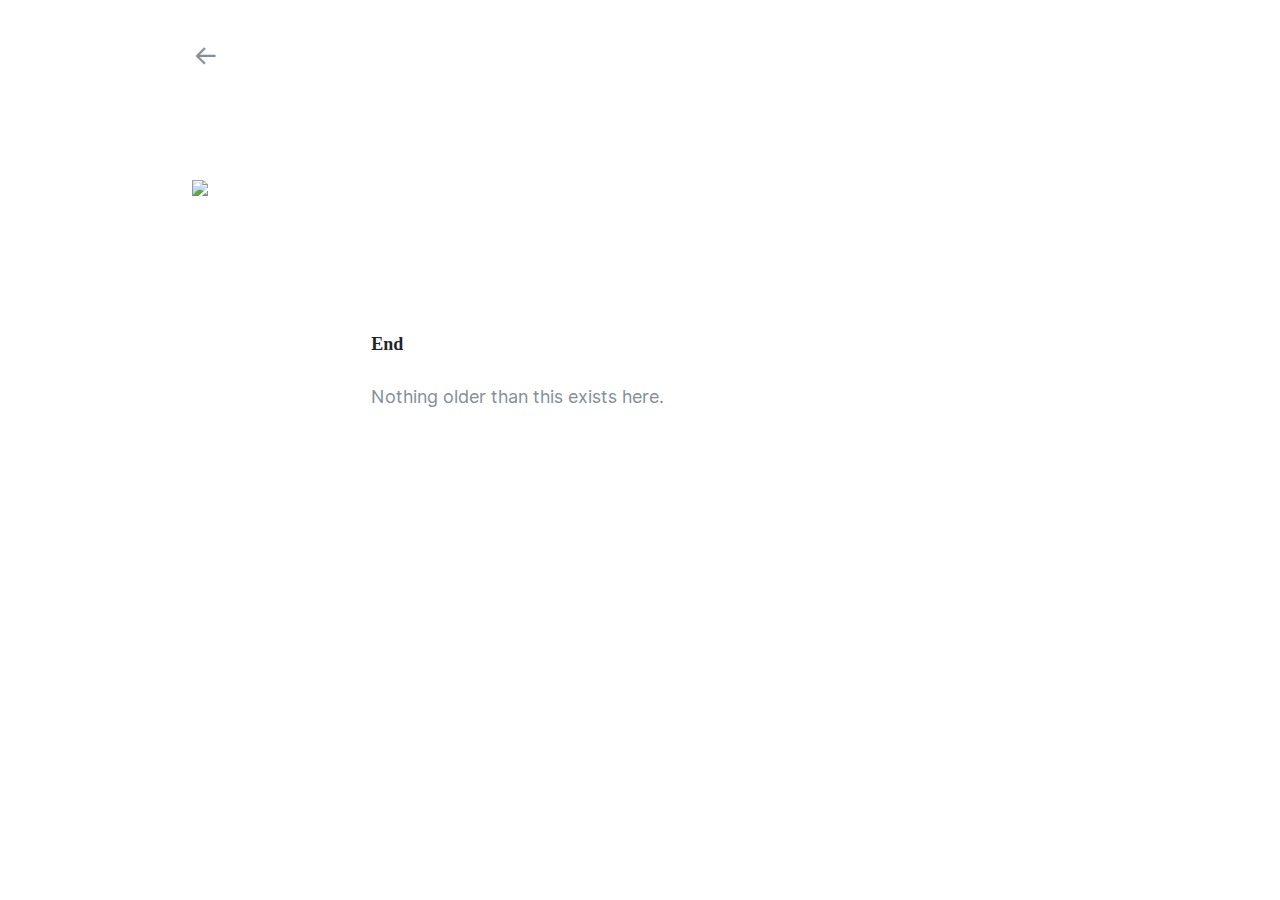
==== misc-work.html @ 6834376d "Added Misc Work Page" ====
<!DOCTYPE html>
<head>
        <link rel="stylesheet" href="/CSS/Main.css">
        <title>Andrew Pons - Orlando Designer - Work</title>
        <meta name="viewport" content="width=device-width, initial-scale=1">
</head>
<html>


<body>

    <div class="nav-row">
        <div class="nav-container">
                <a class="navLink" id="index" href="index.html"><-</a>
        </div>                     
    </div>
        
        
    </div>


    <div class="work-container">
            
      
       <img class="work-image" src="https://res.cloudinary.com/andrew-pons/image/upload/v1534617236/TopHog-Logo.png">
    

        
        <div class="work-text">
                <h4>
                    End
                </h4>
                <p>
                     Nothing older than this exists here.
                </p>
        </div>
        
    

        
         
    </div>
       



 </body>


</html>
---- CSS/Main.css ----
/*My Variables*/
:root{
    --black: #212529;
    --gray: #868E96;
}

*{
    margin: 0;
    padding: 0;
}


@font-face {
    font-family: 'Inter UI';
    font-style:  normal;
    font-weight: 400;
    src: url("/Assets/Fonts/Inter-UI-Regular.woff2") format("woff2"),
         url("/Assets/Fonts/Inter-UI-Regular.woff") format("woff");
  }
  @font-face {
    font-family: 'Inter UI';
    font-style:  italic;
    font-weight: 400;
    src: url("/Assets/Fonts/Inter-UI-Italic.woff2") format("woff2"),
         url("/Assets/Fonts/Inter-UI-Italic.woff") format("woff");
  }
  
  @font-face {
    font-family: 'Inter UI';
    font-style:  normal;
    font-weight: 500;
    src: url("/Assets/Fonts/Inter-UI-Medium.woff2") format("woff2"),
         url("/Assets/Fonts/Inter-UI-Medium.woff") format("woff");
  }
  @font-face {
    font-family: 'Inter UI';
    font-style:  italic;
    font-weight: 500;
    src: url("/Assets/Fonts/Inter-UI-MediumItalic.woff2") format("woff2"),
         url("/Assets/Fonts/Inter-UI-MediumItalic.woff") format("woff");
  }
  
  @font-face {
    font-family: 'Inter UI';
    font-style:  normal;
    font-weight: 700;
    src: url("/assets/fonts/Inter-UI-Bold.woff2") format("woff2"),
         url("/assets/fonts/Inter-UI-Bold.woff") format("woff");
  }
  @font-face {
    font-family: 'Inter UI';
    font-style:  italic;
    font-weight: 700;
    src: url("/assets/fonts/Inter-UI-BoldItalic.woff2") format("woff2"),
         url("/assets/fonts/Inter-UI-BoldItalic.woff") format("woff");
  }
  
  @font-face {
    font-family: 'Inter UI';
    font-style:  normal;
    font-weight: 900;
    src: url("/assets/fonts/Inter-UI-Black.woff2") format("woff2"),
         url("/assets/fonts/Inter-UI-Black.woff") format("woff");
  }
  @font-face {
    font-family: 'Inter UI';
    font-style:  italic;
    font-weight: 900;
    src: url("/assets/fonts/Inter-UI-BlackItalic.woff2") format("woff2"),
         url("/assets/fonts/Inter-UI-BlackItalic.woff") format("woff");
  }
  














.projectLink{
    color: var(--black);
    transition: all 0.1s;
}

.projectLink:hover{
    color: var(--gray);
    transition: all 0.1s;
}


.homeLink{
    color: var(--black);
    transition: all 0.1s;
    text-decoration: none;
    font-family: 'Inter UI';
    font-weight: 300;
    font-size: 2vh;
    margin: 0;
    padding: 0;
    grid-row: 1;
    grid-column: 1 / 2;
}

.homeLink:hover{
    color: var(--gray);
    transition: all 0.1s;
    text-decoration: none;
}









#drib{
color: var(--gray);
transition: all 0.1s;
}

    #drib:hover{
        color: #ea4c89;
    transition: all 0.1s;
    }

#insta{
    color: var(--gray);
    transition: all 0.1s;
    }
    
    #insta:hover{
        color: #e4405f;
    transition: all 0.1s;
    }


 #be{
    color: var(--gray);
    transition: all 0.1s;
    }
    
    #be:hover{
        color: #1769ff;
    transition: all 0.1s;
    }

#un{
    color: var(--gray);
    transition: all 0.1s;
    }
    
    #un:hover{
        color: black;
    transition: all 0.1s;
    }


#e{
    color: var(--gray);
    transition: all 0.1s;
    }
    
    #e:hover{
        color: black;
    transition: all 0.1s;
    }





    /* Extra small devices (phones, 600px and down) */
@media only screen and (max-width: 600px) {
    .masterGrid{
        display: grid;
        grid-template-rows: 4;
        grid-template-columns: 6;
        margin: 0 auto;
        width: 80%;
    }

    .nav-row{
        position: fixed; /* Set the navbar to fixed position */
        top: 0; /* Position the navbar at the top of the page */
        width: 100%; /* Full width */
        background-color: none;
    }

   .nav-container{
       width: 80%;
       margin: 0 auto;
       
   }


    .navLink{
        font-family: 'Inter UI';
        font-size: 3vh; 
        line-height: 100%;
        font-style:  normal;
        font-weight: 300;
        text-decoration: none;
        color: var(--gray);
        background-color: white;
        padding: 3vh 3vh 3vh 0;
        text-align: left;
        display: inline-block;
    }

    .navLink:hover{
        color: var(--black);
        
    }

    h2{
        font-family: 'Inter UI';
        font-size: 2.75vh;
        line-height: 135%;
        font-style:  normal;
        font-weight: 700;
        color: var(--black);
        margin: 10vh 0;
        grid-row: 2;
        grid-column: 1 / 7;
    }

    h3{
        font-family: 'Inter UI';
        font-size: 2vh;
        line-height: 145%;
        font-style:  normal;
        font-weight: 300;
        color: var(--gray);
        grid-row: 3;
        grid-column: 1 / 7;
        margin: 0 0 6vh 0;
    }




    .socialContainer{
        grid-row: 4;
        grid-column: 1 / 7; 
        justify-items: left;
    
    }
    
    .socialLink{
        font-family: 'Inter UI';
        font-size: 1.5vh; 
        line-height: 145%;
        font-style:  normal;
        font-weight: 300;
        margin-right:15px;
    }


    .work-container{
        width:80%;
        margin: 25vh auto;
        
        
    }

        
    .work-image{
       
       display: block;
       margin: 15vh auto;
       max-width: 100%;
    }

    .work-text{
       
        margin: 15vh auto;
        max-width: 100%;
        text-align: left;
        font-family: 'Inter UI';
        font-size: 2vh;
        line-height: 145%;
        font-style:  normal;
        font-weight: 300;
        color: var(--gray);
     }

     .work-text h4 {
         color: var(--black);
         margin-bottom: 3vh;
     }
} 





/* Small devices (portrait tablets and large phones, 600px and up) */
@media only screen and (min-width: 600px) {

    .masterGrid{
        display: grid;
        grid-template-rows: 4;
        grid-template-columns: 6;
        margin: 0 auto;
        width: 80%;
    }

    .nav-row{
        position: fixed; /* Set the navbar to fixed position */
        top: 0; /* Position the navbar at the top of the page */
        width: 100%; /* Full width */

    }

   .nav-container{
       width: 80%;
       margin: 0 auto;
   }


   .navLink{
    font-family: 'Inter UI';
    font-size: 3vh; 
    line-height: 145%;
    font-style:  normal;
    font-weight: 300;
    text-decoration: none;
    color: var(--gray);
    background-color: white;
    border: none;
    padding: 4vh 4vh 4vh 0;
    text-align: left;
    display: inline-block;
}

    .navLink:hover{
        color: var(--black);
    }

    h2{
        font-family: 'Inter UI';
        font-size: 3vh;
        line-height: 135%;
        font-style:  normal;
        font-weight: 700;
        color: var(--black);
        margin: 12vh 0;
        grid-row: 2;
        grid-column: 1 / 7;
    }

    h3{
        font-family: 'Inter UI';
        font-size: 2vh;
        line-height: 145%;
        font-style:  normal;
        font-weight: 300;
        color: var(--gray);
        grid-row: 3;
        grid-column: 1 / 7;
        margin: 0 0 6vh 0;
    }



    .socialContainer{
        grid-row: 4;
        grid-column: 1 / 7; 
        justify-items: left;
    
    }
    
    .socialLink{
        font-family: 'Inter UI';
        font-size: 1.5vh; 
        line-height: 145%;
        font-style:  normal;
        font-weight: 300;
        margin-right:15px;
    }

    .work-container{
        width:80%;
        margin: 25vh auto;
        
        
    }

        
    .work-image{
       
       display: block;
       margin: 15vh auto;
       max-width: 100%;
    }

    .work-text{
       
        margin: 15vh auto;
        max-width: 100%;
        text-align: left;
        font-family: 'Inter UI';
        font-size: 2vh;
        line-height: 145%;
        font-style:  normal;
        font-weight: 300;
        color: var(--gray);
     }

     .work-text h4 {
         color: var(--black);
         margin-bottom: 3vh;
     }

} 

/* Medium devices (landscape tablets, 768px and up) */
@media only screen and (min-width: 768px) {

    .masterGrid{
        display: grid;
        grid-template-rows: 4;
        grid-template-columns: 6;
        margin: 0 auto;
        width: 80%;
    }

    .nav-row{
        position: fixed; /* Set the navbar to fixed position */
        top: 0; /* Position the navbar at the top of the page */
        width: 100%; /* Full width */
      
    }

   .nav-container{
       width: 80%;
       margin: 0 auto;
   }


   .navLink{
    font-family: 'Inter UI';
    font-size: 3vh; 
    line-height: 145%;
    font-style:  normal;
    font-weight: 300;
    text-decoration: none;
    color: var(--gray);
    background-color: white;
    border: none;
    padding: 4vh 4vh 4vh 0;
    text-align: left;
    display: inline-block;
}

    .navLink:hover{
        color: var(--black);
    }

    h2{
        font-family: 'Inter UI';
        font-size: 3.5vh;
        line-height: 135%;
        font-style:  normal;
        font-weight: 700;
        color: var(--black);
        margin: 12vh 0;
        grid-row: 2;
        grid-column: 1 / 7;
    }

    h3{
        font-family: 'Inter UI';
        font-size: 2vh;
        line-height: 145%;
        font-style:  normal;
        font-weight: 300;
        color: var(--gray);
        grid-row: 3;
        grid-column: 1 / 5;
        margin: 0 0 6vh 0;
    }




    .socialContainer{
        grid-row: 4;
        grid-column: 1 / 7; 
        justify-items: left;
    
    }
    
    .socialLink{
        font-family: 'Inter UI';
        font-size: 1.5vh; 
        line-height: 145%;
        font-style:  normal;
        font-weight: 300;
        margin-right:15px;
    }

    .work-container{
        width:80%;
        margin: 25vh auto;
        
        
    }

        
    .work-image{
       
       display: block;
       margin: 15vh auto;
       max-width: 100%;
    }

    .work-text{
       
        margin: 15vh auto;
        max-width: 80%;
        text-align: left;
        font-family: 'Inter UI';
        font-size: 2vh;
        line-height: 145%;
        font-style:  normal;
        font-weight: 300;
        color: var(--gray);
     }

     .work-text h4 {
         color: var(--black);
         margin-bottom: 3vh;
     }

} 

/* Large devices (laptops/desktops, 992px and up) */
@media only screen and (min-width: 992px) {

    .masterGrid{
        display: grid;
        grid-template-rows: 4;
        grid-template-columns: 6;
        margin: 0 auto;
        width: 75%;
    }

    .nav-row{
        position: fixed; /* Set the navbar to fixed position */
        top: 0; /* Position the navbar at the top of the page */
        width: 100%; /* Full width */
    }

   .nav-container{
       width: 75%;
       margin: 0 auto;
   }


   .navLink{
    font-family: 'Inter UI';
    font-size: 3vh; 
    line-height: 145%;
    font-style:  normal;
    font-weight: 300;
    text-decoration: none;
    color: var(--gray);
    background-color: white;
    border: none;
    padding: 4vh 4vh 4vh 0;
    text-align: left;
    display: inline-block;
}

    .navLink:hover{
        color: var(--black);
    }

    h2{
        font-family: 'Inter UI';
        font-size: 4vh;
        line-height: 135%;
        font-style:  normal;
        font-weight: 700;
        color: var(--black);
        margin: 14vh 0;
        grid-row: 2;
        grid-column: 1 / 7;
    }

    h3{
        font-family: 'Inter UI';
        font-size: 2vh;
        line-height: 145%;
        font-style:  normal;
        font-weight: 300;
        color: var(--gray);
        grid-row: 3;
        grid-column: 1 / 5;
        margin: 0 0 6vh 0;
    }



    .socialContainer{
        grid-row: 4;
        grid-column: 1 / 7; 
        justify-items: left;
    
    }
    
    .socialLink{
        font-family: 'Inter UI';
        font-size: 1.5vh; 
        line-height: 145%;
        font-style:  normal;
        font-weight: 300;
        margin-right:15px;
    }

    .work-container{
        width:75%;
        margin: 25vh auto;
        
        
    }

        
    .work-image{
       
       display: block;
       margin: 15vh auto;
       max-width: 100%;
    }

    .work-text{
       
        margin: 15vh auto;
        max-width: 70%;
        text-align: left;
        font-family: 'Inter UI';
        font-size: 2vh;
        line-height: 145%;
        font-style:  normal;
        font-weight: 300;
        color: var(--gray);
     }

     .work-text h4 {
         color: var(--black);
         margin-bottom: 3vh;
     }

} 

/* Extra large devices (large laptops and desktops, 1200px and up) */
@media only screen and (min-width: 1200px) {

    .masterGrid{
        display: grid;
        grid-template-rows: 4;
        grid-template-columns: 6;
        margin: 0 auto;
        width: 70%;
    }


    .nav-row{
        position: fixed; /* Set the navbar to fixed position */
        top: 0; /* Position the navbar at the top of the page */
        width: 100%; /* Full width */
       
    }

   .nav-container{
       width: 70%;
       margin: 0 auto;
   }


   .navLink{
    font-family: 'Inter UI';
    font-size: 3vh; 
    line-height: 145%;
    font-style:  normal;
    font-weight: 300;
    text-decoration: none;
    color: var(--gray);
    background-color: white;
    border: none;
    padding: 4vh 4vh 4vh 0;
    text-align: left;
    display: inline-block;
}

    .navLink:hover{
        color: var(--black);
    }



    h2{
        font-family: 'Inter UI';
        font-size: 4.5vh;
        line-height: 135%;
        font-style:  normal;
        font-weight: 700;
        color: var(--black);
        margin: 14vh 0;
        grid-row: 2;
        grid-column: 1 / 7;
    }

    h3{
        font-family: 'Inter UI';
        font-size: 2.5vh;
        line-height: 145%;
        font-style:  normal;
        font-weight: 300;
        color: var(--gray);
        grid-row: 3;
        grid-column: 1 / 4;
        margin: 0 0 6vh 0;
    }




    .socialContainer{
        grid-row: 4;
        grid-column: 1 / 7; 
        justify-items: left;
    
    }
    
    .socialLink{
        font-family: 'Inter UI';
        font-size: 1.75vh; 
        line-height: 145%;
        font-style:  normal;
        font-weight: 300;
        margin-right:15px;
    }

    .work-container{
        width:70%;
        margin: 20vh auto;
        
        
    }

        
    .work-image{
       
       display: block;
       margin: 15vh auto;
       max-width: 100%;
    }

    .work-text{
       
        margin: 15vh auto;
        max-width: 60%;
        text-align: left;
        font-family: 'Inter UI';
        font-size: 2vh;
        line-height: 145%;
        font-style:  normal;
        font-weight: 300;
        color: var(--gray);
     }

     .work-text h4 {
         color: var(--black);
         margin-bottom: 3vh;
     }

}





/* Extra large devices (large laptops and desktops, 1921px and up) */
@media only screen and (min-width: 1921px) {

    .masterGrid{
        display: grid;
        grid-template-rows: 4;
        grid-template-columns: 6;
        margin: 0 auto;
        width: 70%;
    }

    .nav-row{
        position: fixed; /* Set the navbar to fixed position */
        top: 0; /* Position the navbar at the top of the page */
        width: 100%; /* Full width */
       
    }

   .nav-container{
       width: 70%;
       margin: 0 auto;
   }


   .navLink{
    font-family: 'Inter UI';
    font-size: 3vh; 
    line-height: 145%;
    font-style:  normal;
    font-weight: 300;
    text-decoration: none;
    color: var(--gray);
    background-color: white;
    border: none;
    padding: 4vh 4vh 4vh 0;
    text-align: left;
    display: inline-block;
}

    .navLink:hover{
        color: var(--black);
    }

    h2{
        font-family: 'Inter UI';
        font-size: 5vh;
        line-height: 135%;
        font-style:  normal;
        font-weight: 700;
        color: var(--black);
        margin: 14vh 0;
        grid-row: 2;
        grid-column: 1 / 6;
    }

    h3{
        font-family: 'Inter UI';
        font-size: 2.5vh;
        line-height: 145%;
        font-style:  normal;
        font-weight: 300;
        color: var(--gray);
        grid-row: 3;
        grid-column: 1 / 4;
        margin: 0 0 6vh 0;
    }


 

    .socialContainer{
        grid-row: 4;
        grid-column: 1 / 7; 
        justify-items: left;
    
    }
    
    .socialLink{
        font-family: 'Inter UI';
        font-size: 1.75vh; 
        line-height: 145%;
        font-style:  normal;
        font-weight: 300;
        margin-right:15px;
    }

    .work-container{
        width:70%;
        margin: 20vh auto;
        
        
    }

        
    .work-image{
       
       display: block;
       margin: 15vh auto;
       max-width: 100%;
    }

    .work-text{
       
        margin: 15vh auto;
        max-width: 50%;
        text-align: left;
        font-family: 'Inter UI';
        font-size: 2vh;
        line-height: 145%;
        font-style:  normal;
        font-weight: 300;
        color: var(--gray);
     }

     .work-text h4 {
         color: var(--black);
         margin-bottom: 3vh;
     }

}
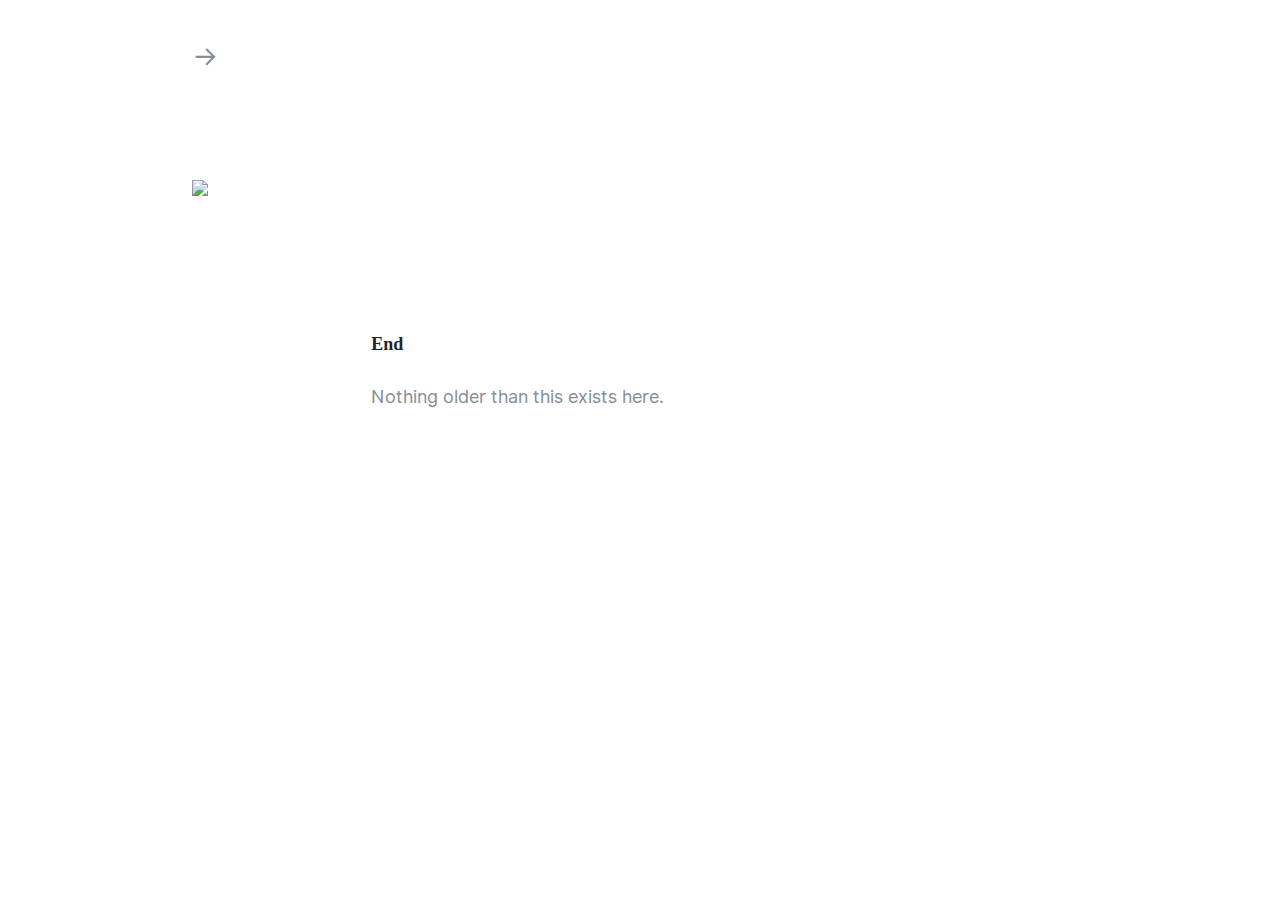
==== commit 1ff1e22b: "fixed arrow" ====
--- a/misc-work.html
+++ b/misc-work.html
@@ -11,7 +11,7 @@
 
     <div class="nav-row">
         <div class="nav-container">
-                <a class="navLink" id="index" href="index.html"><-</a>
+                <a class="navLink" id="index" href="index.html">&rarr;</a>
         </div>                     
     </div>
         
--- a/CSS/Main.css
+++ b/CSS/Main.css
@@ -729,7 +729,7 @@
         font-weight: 300;
         color: var(--gray);
         grid-row: 3;
-        grid-column: 1 / 4;
+        grid-column: 1 / 5;
         margin: 0 0 6vh 0;
     }
 
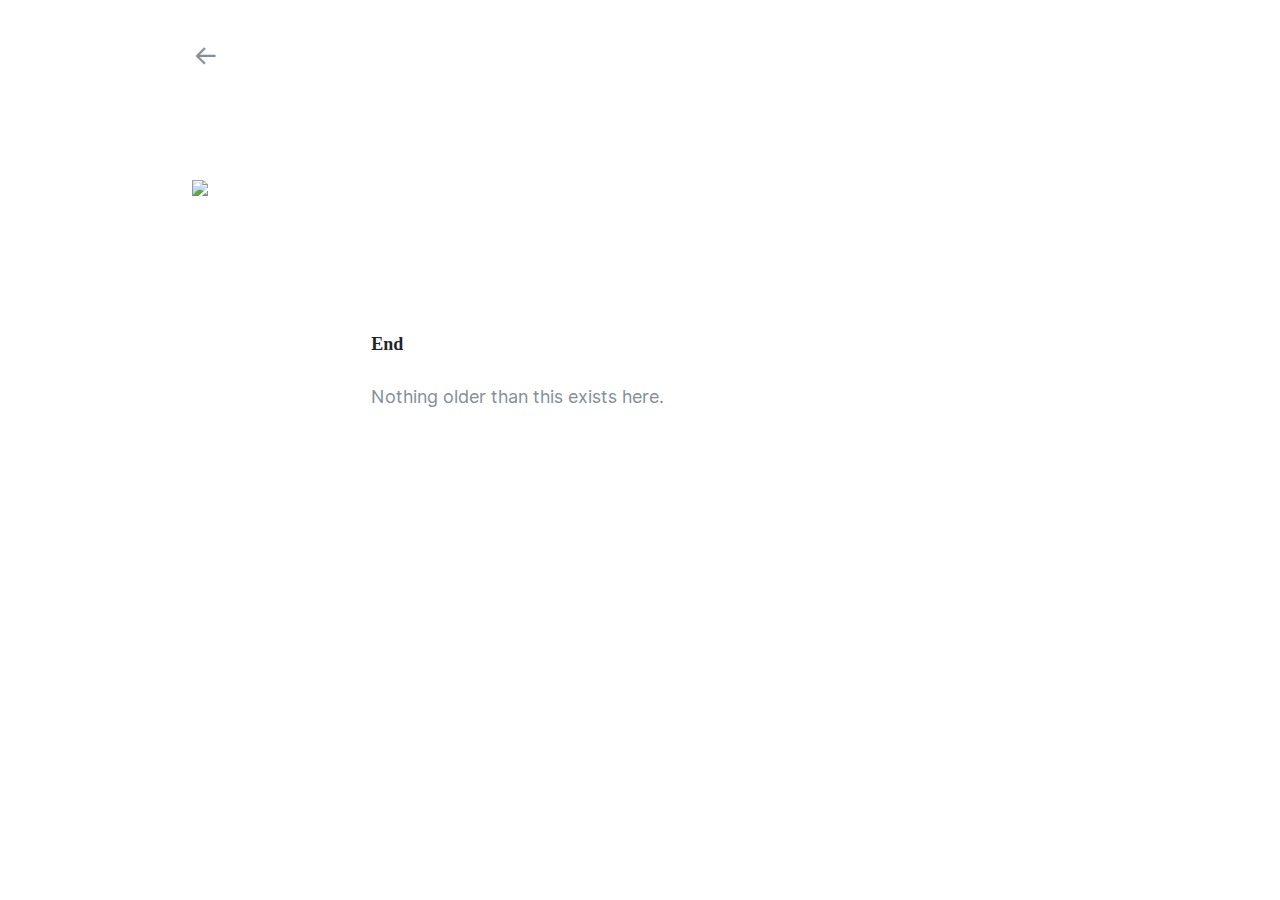
==== commit e3284fcf: "fixes" ====
--- a/misc-work.html
+++ b/misc-work.html
@@ -11,12 +11,11 @@
 
     <div class="nav-row">
         <div class="nav-container">
-                <a class="navLink" id="index" href="index.html">&rarr;</a>
+                <a class="navLink" id="index" href="index.html">&larr;</a>
         </div>                     
     </div>
         
-        
-    </div>
+
 
 
     <div class="work-container">
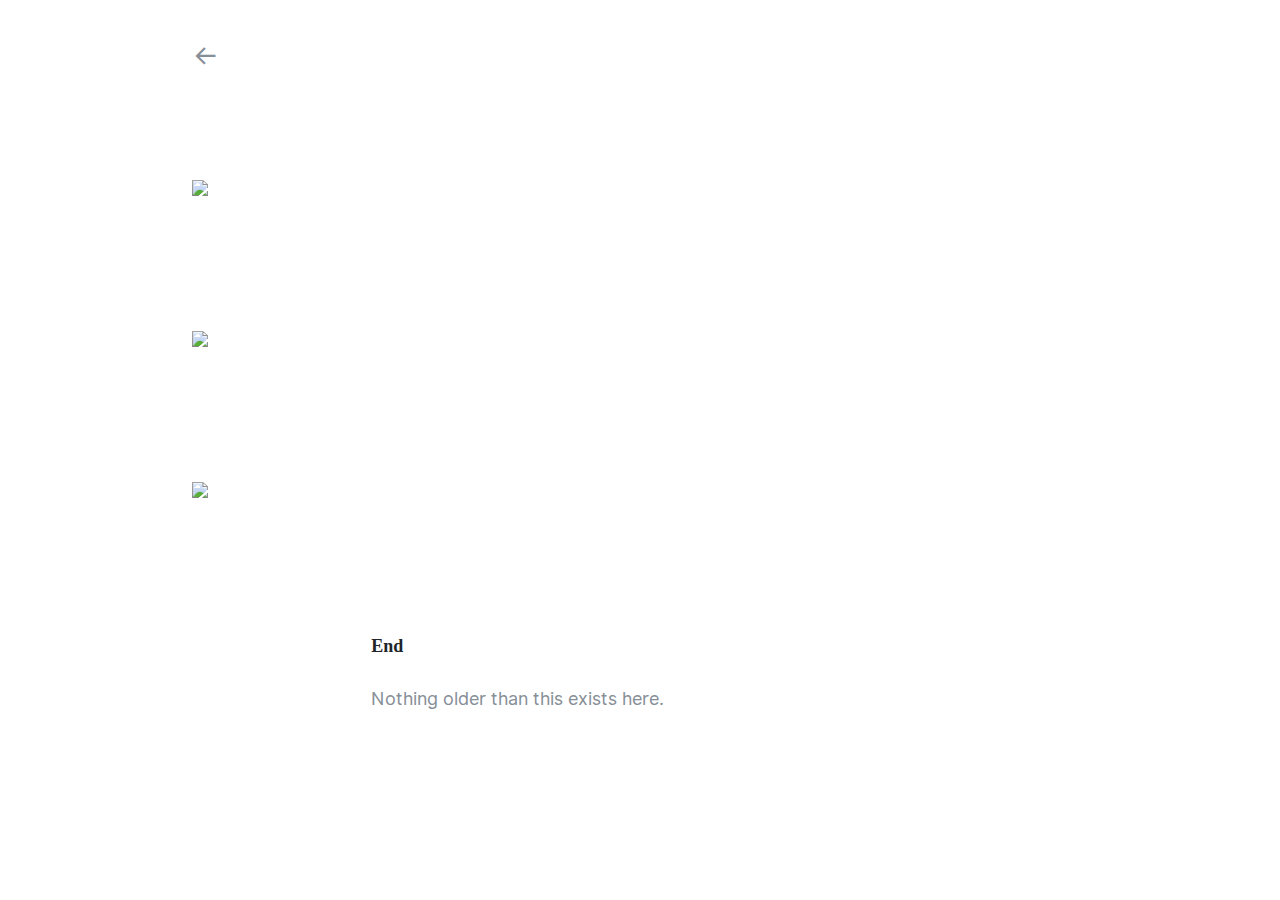
==== commit d23a107a: "Added some work" ====
--- a/misc-work.html
+++ b/misc-work.html
@@ -11,7 +11,7 @@
 
     <div class="nav-row">
         <div class="nav-container">
-                <a class="navLink" id="index" href="index.html">&larr;</a>
+                <a class="navLink" id="index" href="index.html">&#8592;</a>
         </div>                     
     </div>
         
@@ -20,8 +20,9 @@
 
     <div class="work-container">
             
-      
-       <img class="work-image" src="https://res.cloudinary.com/andrew-pons/image/upload/v1534617236/TopHog-Logo.png">
+        <img class="work-image" src="https://res.cloudinary.com/andrew-pons/image/upload/v1534619159/GB-Logo.png">
+        <img class="work-image" src="https://res.cloudinary.com/andrew-pons/image/upload/v1534619595/App-Concept.jpg">
+        <img class="work-image" src="https://res.cloudinary.com/andrew-pons/image/upload/v1534617236/TopHog-Logo.png">
     
 
         
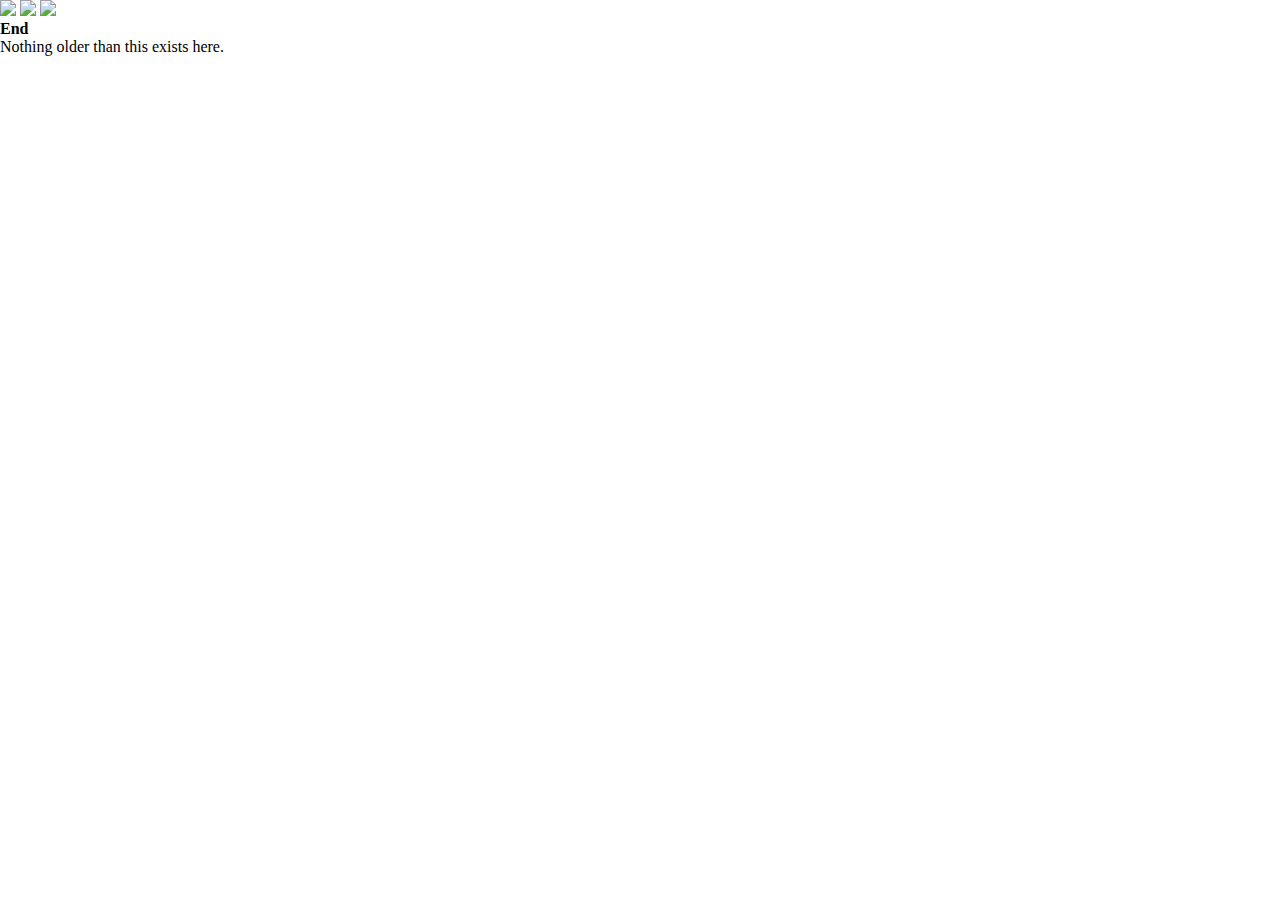
==== commit 8a810007: "fixed a bunch of stuff" ====
--- a/misc-work.html
+++ b/misc-work.html
@@ -8,12 +8,14 @@
 
 
 <body>
+    <div class="wrapper">
+        <div class="nav">
+                          
+        </div>
 
-    <div class="nav-row">
-        <div class="nav-container">
-                <a class="navLink" id="index" href="index.html">&#8592;</a>
-        </div>                     
+
     </div>
+    
         
 
 
--- a/CSS/Main.css
+++ b/CSS/Main.css
@@ -9,7 +9,6 @@
     padding: 0;
 }
 
-
 @font-face {
     font-family: 'Inter UI';
     font-style:  normal;
@@ -69,110 +68,77 @@
     src: url("/assets/fonts/Inter-UI-BlackItalic.woff2") format("woff2"),
          url("/assets/fonts/Inter-UI-BlackItalic.woff") format("woff");
   }
-  
-
-
-
-
-
-
-
-
-
-
-
-
-
+
+
+
+/* overall text styles */
+
+  .heroText{
+    font-family: 'Inter UI';
+    color: var(--black);
+    line-height: 135%;
+    font-weight: 700;
+}
+
+.homeBio{
+    font-family: 'Inter UI';
+    color: var(--gray);
+    line-height: 150%;
+    font-weight: 300;
+}
+
+.disclaimer{
+    font-family: 'Inter UI';
+    color: var(--gray);
+    line-height: 150%;
+    font-weight: 300;
+}
+
+
+/* control the behavior of social links overall */
+
+.socialLink{
+    font-family: 'Inter UI';
+    color: var(--gray);
+    line-height: 150%;
+    font-weight: 300;
+    text-decoration: none;
+}
+
+#dribbble:hover{
+    color: #ea4c89;
+}
+#instagram:hover{
+    color: #c32aa3;
+}
+#behance:hover{
+    color: #1769ff;
+}
+#unsplash:hover{
+    color: #000000;
+}
+#email:hover{
+    color: #12B886;
+}
+
+
+
+/* control the behavior of project links in the main text */
 
 .projectLink{
+    text-decoration: underline;
     color: var(--black);
-    transition: all 0.1s;
 }
 
 .projectLink:hover{
+    text-decoration: underline;
     color: var(--gray);
-    transition: all 0.1s;
-}
-
-
-.homeLink{
-    color: var(--black);
-    transition: all 0.1s;
-    text-decoration: none;
-    font-family: 'Inter UI';
-    font-weight: 300;
-    font-size: 2vh;
-    margin: 0;
-    padding: 0;
-    grid-row: 1;
-    grid-column: 1 / 2;
-}
-
-.homeLink:hover{
-    color: var(--gray);
-    transition: all 0.1s;
-    text-decoration: none;
-}
-
-
-
-
-
-
-
-
-
-#drib{
-color: var(--gray);
-transition: all 0.1s;
-}
-
-    #drib:hover{
-        color: #ea4c89;
-    transition: all 0.1s;
-    }
-
-#insta{
-    color: var(--gray);
-    transition: all 0.1s;
-    }
-    
-    #insta:hover{
-        color: #e4405f;
-    transition: all 0.1s;
-    }
-
-
- #be{
-    color: var(--gray);
-    transition: all 0.1s;
-    }
-    
-    #be:hover{
-        color: #1769ff;
-    transition: all 0.1s;
-    }
-
-#un{
-    color: var(--gray);
-    transition: all 0.1s;
-    }
-    
-    #un:hover{
-        color: black;
-    transition: all 0.1s;
-    }
-
-
-#e{
-    color: var(--gray);
-    transition: all 0.1s;
-    }
-    
-    #e:hover{
-        color: black;
-    transition: all 0.1s;
-    }
+}
+
+
+
+
+
 
 
 
@@ -180,734 +146,401 @@
 
     /* Extra small devices (phones, 600px and down) */
 @media only screen and (max-width: 600px) {
-    .masterGrid{
-        display: grid;
-        grid-template-rows: 4;
-        grid-template-columns: 6;
-        margin: 0 auto;
-        width: 80%;
-    }
-
-    .nav-row{
-        position: fixed; /* Set the navbar to fixed position */
-        top: 0; /* Position the navbar at the top of the page */
-        width: 100%; /* Full width */
-        background-color: none;
-    }
-
-   .nav-container{
-       width: 80%;
-       margin: 0 auto;
-       
-   }
-
-
-    .navLink{
-        font-family: 'Inter UI';
-        font-size: 3vh; 
-        line-height: 100%;
-        font-style:  normal;
-        font-weight: 300;
-        text-decoration: none;
-        color: var(--gray);
-        background-color: white;
-        padding: 3vh 3vh 3vh 0;
-        text-align: left;
-        display: inline-block;
-    }
-
-    .navLink:hover{
+
+
+
+    .wrapper{
+        display: grid;
+        grid-template-columns: repeat(12, [col-start] 1fr);
+        margin: 0 auto;   
+    }
+
+
+    .heroText{
+        
+        font-size: 24px;
+        margin: 10vh 0;
         color: var(--black);
+        line-height: 135%;
+        grid-column: col-start 2 / span 10 ;
+    }
+
+    .homeBio{
+        font-size: 18px;
+        margin: 0 0 5vh 0;
+        grid-column: col-start 2 / span 10 ;
+    }
+
+    .socialRow{
+        margin: 0;
+        grid-column: col-start 2 / span 10 ;
+        display: grid;
+        grid-template-columns: repeat(10, [col-start] 1fr);
+    }
+
+    .socialLink{
+        font-size: 16px;
+    }
+
+
+
+    #dribbblebox{
+        grid-column: col-start 1 / span 2 ;
+        grid-row: 1 / 1;
+    }
+    #instagrambox{
+        grid-column: col-start 3 / span 2 ;
+        grid-row: 1 / 1;
+    }
+    #behancebox{
+        grid-column: col-start 5 / span 2 ;
+        grid-row: 1 / 1;
+    }
+    #unsplashbox{
+        grid-column: col-start 7 / span 2 ;
+        grid-row: 1 / 1;
+    }
+    #emailbox{
+        grid-column: col-start 9 / span 2 ;
+        grid-row: 1 / 1;
+    }
+
+
+    .disclaimer{
+        font-size: 12px;
+        margin-top: 10vh;
+        grid-column: col-start 2 / span 10 ;
+    }
+    
+} 
+
+
+
+
+
+
+
+
+
+
+
+
+
+  /* Small devices (tablet portrait, above 600px) */
+  @media only screen and (min-width: 601px) {
+
+
+
+    .wrapper{
+        display: grid;
+        grid-template-columns: repeat(12, [col-start] 1fr);
+        margin: 0 auto; 
+        width: 90%;  
+    }
+
+
+    .heroText{
         
-    }
-
-    h2{
-        font-family: 'Inter UI';
-        font-size: 2.75vh;
+        font-size: 24px;
+        margin: 10vh 0;
+        color: var(--black);
         line-height: 135%;
-        font-style:  normal;
-        font-weight: 700;
+        grid-column: col-start 2 / span 10 ;
+    }
+
+    .homeBio{
+        font-size: 18px;
+        margin: 0 0 5vh 0;
+        grid-column: col-start 2 / span 10 ;
+    }
+
+    .socialRow{
+        margin: 0;
+        grid-column: col-start 2 / span 10 ;
+        display: grid;
+        grid-template-columns: repeat(10, [col-start] 1fr);
+    }
+    .socialLink{
+        font-size: 16px;
+    }
+
+
+
+    #dribbblebox{
+        grid-column: col-start 1 / span 2 ;
+        grid-row: 1 / 1;
+    }
+    #instagrambox{
+        grid-column: col-start 3 / span 2 ;
+        grid-row: 1 / 1;
+    }
+    #behancebox{
+        grid-column: col-start 5 / span 2 ;
+        grid-row: 1 / 1;
+    }
+    #unsplashbox{
+        grid-column: col-start 7 / span 2 ;
+        grid-row: 1 / 1;
+    }
+    #emailbox{
+        grid-column: col-start 9 / span 2 ;
+        grid-row: 1 / 1;
+    }
+
+    .disclaimer{
+        font-size: 12px;
+        margin-top: 10vh;
+        grid-column: col-start 2 / span 10 ;
+    }
+} 
+
+
+
+
+
+
+
+
+
+
+
+
+
+
+  /* Medium devices (tablet landscape, above 900px) */
+  @media only screen and (min-width: 900px) {
+
+
+
+    .wrapper{
+        display: grid;
+        grid-template-columns: repeat(12, [col-start] 1fr);
+        margin: 0 auto; 
+        width: 90%;  
+    }
+
+
+    .heroText{
+        font-size: 32px;
+        margin: 15vh 0 10vh 0;
         color: var(--black);
-        margin: 10vh 0;
-        grid-row: 2;
-        grid-column: 1 / 7;
-    }
-
-    h3{
-        font-family: 'Inter UI';
-        font-size: 2vh;
-        line-height: 145%;
-        font-style:  normal;
-        font-weight: 300;
-        color: var(--gray);
-        grid-row: 3;
-        grid-column: 1 / 7;
-        margin: 0 0 6vh 0;
-    }
-
-
-
-
-    .socialContainer{
-        grid-row: 4;
-        grid-column: 1 / 7; 
-        justify-items: left;
-    
-    }
-    
+        line-height: 135%;
+        grid-column: col-start 2 / span 10 ;
+    }
+
+    .homeBio{
+        font-size: 18px;
+        margin: 0 0 5vh 0;
+        grid-column: col-start 2 / span 10 ;
+    }
+
+    .socialRow{
+        margin: 0;
+        grid-column: col-start 2 / span 10 ;
+        display: grid;
+        grid-template-columns: repeat(10, [col-start] 1fr);
+    }
+
     .socialLink{
-        font-family: 'Inter UI';
-        font-size: 1.5vh; 
-        line-height: 145%;
-        font-style:  normal;
-        font-weight: 300;
-        margin-right:15px;
-    }
-
-
-    .work-container{
-        width:80%;
-        margin: 25vh auto;
+        font-size: 16px;
+    }
+
+
+
+    #dribbblebox{
+        grid-column: col-start 1 / span 2 ;
+        grid-row: 1 / 1;
+    }
+    #instagrambox{
+        grid-column: col-start 3 / span 2 ;
+        grid-row: 1 / 1;
+    }
+    #behancebox{
+        grid-column: col-start 5 / span 2 ;
+        grid-row: 1 / 1;
+    }
+    #unsplashbox{
+        grid-column: col-start 7 / span 2 ;
+        grid-row: 1 / 1;
+    }
+    #emailbox{
+        grid-column: col-start 9 / span 2 ;
+        grid-row: 1 / 1;
+    }
+
+    .disclaimer{
+        font-size: 12px;
+        margin-top: 10vh;
+        grid-column: col-start 2 / span 10 ;
+    }
+} 
+
+
+
+
+
+
+
+
+
+
+
+
+
+
+
+  /* Standard devices (laptop, above 1200px) */
+  @media only screen and (min-width: 1200px) {
+
+
+
+    .wrapper{
+        display: grid;
+        grid-template-columns: repeat(12, [col-start] 1fr);
+        margin: 0 auto; 
+        width: 90%;  
+    }
+
+
+    .heroText{
         
+        font-size: 32px;
+        margin: 15vh 0 10vh 0;
+        color: var(--black);
+        line-height: 135%;
+        grid-column: col-start 3 / span 8 ;
+    }
+
+    .homeBio{
+        font-size: 18px;
+        margin: 0 0 5vh 0;
+        grid-column: col-start 3 / span 6 ;
+    }
+
+    .socialRow{
+        margin: 0;
+        grid-column: col-start 3 / span 8 ;
+        display: grid;
+        grid-template-columns: repeat(8, [col-start] 1fr);
+    }
+
+    .socialLink{
+        font-size: 16px;
+    }
+
+
+
+    #dribbblebox{
+        grid-column: col-start 1 / span 1 ;
+        grid-row: 1 / 1;
+    }
+    #instagrambox{
+        grid-column: col-start 2 / span 1 ;
+        grid-row: 1 / 1;
+    }
+    #behancebox{
+        grid-column: col-start 3 / span 1 ;
+        grid-row: 1 / 1;
+    }
+    #unsplashbox{
+        grid-column: col-start 4 / span 1 ;
+        grid-row: 1 / 1;
+    }
+    #emailbox{
+        grid-column: col-start 5 / span 1 ;
+        grid-row: 1 / 1;
+    }
+
+    .disclaimer{
+        font-size: 12px;
+        margin-top: 10vh;
+        grid-column: col-start 3 / span 6 ;
+    }
+} 
+
+
+
+
+
+
+
+
+
+
+
+
+
+
+
+
+  /* large devices (1080p, above 1600px) */
+  @media only screen and (min-width: 1800px) {
+
+
+
+    .wrapper{
+        display: grid;
+        grid-template-columns: repeat(12, [col-start] 1fr);
+        margin: 0 auto; 
+        width: 90%;  
+    }
+
+
+    .heroText{
         
-    }
-
-        
-    .work-image{
-       
-       display: block;
-       margin: 15vh auto;
-       max-width: 100%;
-    }
-
-    .work-text{
-       
-        margin: 15vh auto;
-        max-width: 100%;
-        text-align: left;
-        font-family: 'Inter UI';
-        font-size: 2vh;
-        line-height: 145%;
-        font-style:  normal;
-        font-weight: 300;
-        color: var(--gray);
-     }
-
-     .work-text h4 {
-         color: var(--black);
-         margin-bottom: 3vh;
-     }
+        font-size: 40px;
+        margin: 25vh 0 15vh 0;
+        color: var(--black);
+        line-height: 135%;
+        grid-column: col-start 3 / span 8 ;
+    }
+
+    .homeBio{
+        font-size: 20px;
+        margin: 0 0 5vh 0;
+        grid-column: col-start 3 / span 6 ;
+    }
+
+    .socialRow{
+        margin: 0;
+        grid-column: col-start 3 / span 8 ;
+        display: grid;
+        grid-template-columns: repeat(8, [col-start] 1fr);
+    }
+
+    .socialLink{
+        font-size: 18px;
+    }
+
+
+
+    #dribbblebox{
+        grid-column: col-start 1 / span 1 ;
+        grid-row: 1 / 1;
+    }
+    #instagrambox{
+        grid-column: col-start 2 / span 1 ;
+        grid-row: 1 / 1;
+    }
+    #behancebox{
+        grid-column: col-start 3 / span 1 ;
+        grid-row: 1 / 1;
+    }
+    #unsplashbox{
+        grid-column: col-start 4 / span 1 ;
+        grid-row: 1 / 1;
+    }
+    #emailbox{
+        grid-column: col-start 5 / span 1 ;
+        grid-row: 1 / 1;
+    }
+
+    .disclaimer{
+        font-size: 12px;
+        margin-top: 10vh;
+        grid-column: col-start 3 / span 6 ;
+    }
 } 
 
 
 
-
-
-/* Small devices (portrait tablets and large phones, 600px and up) */
-@media only screen and (min-width: 600px) {
-
-    .masterGrid{
-        display: grid;
-        grid-template-rows: 4;
-        grid-template-columns: 6;
-        margin: 0 auto;
-        width: 80%;
-    }
-
-    .nav-row{
-        position: fixed; /* Set the navbar to fixed position */
-        top: 0; /* Position the navbar at the top of the page */
-        width: 100%; /* Full width */
-
-    }
-
-   .nav-container{
-       width: 80%;
-       margin: 0 auto;
-   }
-
-
-   .navLink{
-    font-family: 'Inter UI';
-    font-size: 3vh; 
-    line-height: 145%;
-    font-style:  normal;
-    font-weight: 300;
-    text-decoration: none;
-    color: var(--gray);
-    background-color: white;
-    border: none;
-    padding: 4vh 4vh 4vh 0;
-    text-align: left;
-    display: inline-block;
-}
-
-    .navLink:hover{
-        color: var(--black);
-    }
-
-    h2{
-        font-family: 'Inter UI';
-        font-size: 3vh;
-        line-height: 135%;
-        font-style:  normal;
-        font-weight: 700;
-        color: var(--black);
-        margin: 12vh 0;
-        grid-row: 2;
-        grid-column: 1 / 7;
-    }
-
-    h3{
-        font-family: 'Inter UI';
-        font-size: 2vh;
-        line-height: 145%;
-        font-style:  normal;
-        font-weight: 300;
-        color: var(--gray);
-        grid-row: 3;
-        grid-column: 1 / 7;
-        margin: 0 0 6vh 0;
-    }
-
-
-
-    .socialContainer{
-        grid-row: 4;
-        grid-column: 1 / 7; 
-        justify-items: left;
-    
-    }
-    
-    .socialLink{
-        font-family: 'Inter UI';
-        font-size: 1.5vh; 
-        line-height: 145%;
-        font-style:  normal;
-        font-weight: 300;
-        margin-right:15px;
-    }
-
-    .work-container{
-        width:80%;
-        margin: 25vh auto;
-        
-        
-    }
-
-        
-    .work-image{
-       
-       display: block;
-       margin: 15vh auto;
-       max-width: 100%;
-    }
-
-    .work-text{
-       
-        margin: 15vh auto;
-        max-width: 100%;
-        text-align: left;
-        font-family: 'Inter UI';
-        font-size: 2vh;
-        line-height: 145%;
-        font-style:  normal;
-        font-weight: 300;
-        color: var(--gray);
-     }
-
-     .work-text h4 {
-         color: var(--black);
-         margin-bottom: 3vh;
-     }
-
-} 
-
-/* Medium devices (landscape tablets, 768px and up) */
-@media only screen and (min-width: 768px) {
-
-    .masterGrid{
-        display: grid;
-        grid-template-rows: 4;
-        grid-template-columns: 6;
-        margin: 0 auto;
-        width: 80%;
-    }
-
-    .nav-row{
-        position: fixed; /* Set the navbar to fixed position */
-        top: 0; /* Position the navbar at the top of the page */
-        width: 100%; /* Full width */
-      
-    }
-
-   .nav-container{
-       width: 80%;
-       margin: 0 auto;
-   }
-
-
-   .navLink{
-    font-family: 'Inter UI';
-    font-size: 3vh; 
-    line-height: 145%;
-    font-style:  normal;
-    font-weight: 300;
-    text-decoration: none;
-    color: var(--gray);
-    background-color: white;
-    border: none;
-    padding: 4vh 4vh 4vh 0;
-    text-align: left;
-    display: inline-block;
-}
-
-    .navLink:hover{
-        color: var(--black);
-    }
-
-    h2{
-        font-family: 'Inter UI';
-        font-size: 3.5vh;
-        line-height: 135%;
-        font-style:  normal;
-        font-weight: 700;
-        color: var(--black);
-        margin: 12vh 0;
-        grid-row: 2;
-        grid-column: 1 / 7;
-    }
-
-    h3{
-        font-family: 'Inter UI';
-        font-size: 2vh;
-        line-height: 145%;
-        font-style:  normal;
-        font-weight: 300;
-        color: var(--gray);
-        grid-row: 3;
-        grid-column: 1 / 5;
-        margin: 0 0 6vh 0;
-    }
-
-
-
-
-    .socialContainer{
-        grid-row: 4;
-        grid-column: 1 / 7; 
-        justify-items: left;
-    
-    }
-    
-    .socialLink{
-        font-family: 'Inter UI';
-        font-size: 1.5vh; 
-        line-height: 145%;
-        font-style:  normal;
-        font-weight: 300;
-        margin-right:15px;
-    }
-
-    .work-container{
-        width:80%;
-        margin: 25vh auto;
-        
-        
-    }
-
-        
-    .work-image{
-       
-       display: block;
-       margin: 15vh auto;
-       max-width: 100%;
-    }
-
-    .work-text{
-       
-        margin: 15vh auto;
-        max-width: 80%;
-        text-align: left;
-        font-family: 'Inter UI';
-        font-size: 2vh;
-        line-height: 145%;
-        font-style:  normal;
-        font-weight: 300;
-        color: var(--gray);
-     }
-
-     .work-text h4 {
-         color: var(--black);
-         margin-bottom: 3vh;
-     }
-
-} 
-
-/* Large devices (laptops/desktops, 992px and up) */
-@media only screen and (min-width: 992px) {
-
-    .masterGrid{
-        display: grid;
-        grid-template-rows: 4;
-        grid-template-columns: 6;
-        margin: 0 auto;
-        width: 75%;
-    }
-
-    .nav-row{
-        position: fixed; /* Set the navbar to fixed position */
-        top: 0; /* Position the navbar at the top of the page */
-        width: 100%; /* Full width */
-    }
-
-   .nav-container{
-       width: 75%;
-       margin: 0 auto;
-   }
-
-
-   .navLink{
-    font-family: 'Inter UI';
-    font-size: 3vh; 
-    line-height: 145%;
-    font-style:  normal;
-    font-weight: 300;
-    text-decoration: none;
-    color: var(--gray);
-    background-color: white;
-    border: none;
-    padding: 4vh 4vh 4vh 0;
-    text-align: left;
-    display: inline-block;
-}
-
-    .navLink:hover{
-        color: var(--black);
-    }
-
-    h2{
-        font-family: 'Inter UI';
-        font-size: 4vh;
-        line-height: 135%;
-        font-style:  normal;
-        font-weight: 700;
-        color: var(--black);
-        margin: 14vh 0;
-        grid-row: 2;
-        grid-column: 1 / 7;
-    }
-
-    h3{
-        font-family: 'Inter UI';
-        font-size: 2vh;
-        line-height: 145%;
-        font-style:  normal;
-        font-weight: 300;
-        color: var(--gray);
-        grid-row: 3;
-        grid-column: 1 / 5;
-        margin: 0 0 6vh 0;
-    }
-
-
-
-    .socialContainer{
-        grid-row: 4;
-        grid-column: 1 / 7; 
-        justify-items: left;
-    
-    }
-    
-    .socialLink{
-        font-family: 'Inter UI';
-        font-size: 1.5vh; 
-        line-height: 145%;
-        font-style:  normal;
-        font-weight: 300;
-        margin-right:15px;
-    }
-
-    .work-container{
-        width:75%;
-        margin: 25vh auto;
-        
-        
-    }
-
-        
-    .work-image{
-       
-       display: block;
-       margin: 15vh auto;
-       max-width: 100%;
-    }
-
-    .work-text{
-       
-        margin: 15vh auto;
-        max-width: 70%;
-        text-align: left;
-        font-family: 'Inter UI';
-        font-size: 2vh;
-        line-height: 145%;
-        font-style:  normal;
-        font-weight: 300;
-        color: var(--gray);
-     }
-
-     .work-text h4 {
-         color: var(--black);
-         margin-bottom: 3vh;
-     }
-
-} 
-
-/* Extra large devices (large laptops and desktops, 1200px and up) */
-@media only screen and (min-width: 1200px) {
-
-    .masterGrid{
-        display: grid;
-        grid-template-rows: 4;
-        grid-template-columns: 6;
-        margin: 0 auto;
-        width: 70%;
-    }
-
-
-    .nav-row{
-        position: fixed; /* Set the navbar to fixed position */
-        top: 0; /* Position the navbar at the top of the page */
-        width: 100%; /* Full width */
-       
-    }
-
-   .nav-container{
-       width: 70%;
-       margin: 0 auto;
-   }
-
-
-   .navLink{
-    font-family: 'Inter UI';
-    font-size: 3vh; 
-    line-height: 145%;
-    font-style:  normal;
-    font-weight: 300;
-    text-decoration: none;
-    color: var(--gray);
-    background-color: white;
-    border: none;
-    padding: 4vh 4vh 4vh 0;
-    text-align: left;
-    display: inline-block;
-}
-
-    .navLink:hover{
-        color: var(--black);
-    }
-
-
-
-    h2{
-        font-family: 'Inter UI';
-        font-size: 4.5vh;
-        line-height: 135%;
-        font-style:  normal;
-        font-weight: 700;
-        color: var(--black);
-        margin: 14vh 0;
-        grid-row: 2;
-        grid-column: 1 / 7;
-    }
-
-    h3{
-        font-family: 'Inter UI';
-        font-size: 2.5vh;
-        line-height: 145%;
-        font-style:  normal;
-        font-weight: 300;
-        color: var(--gray);
-        grid-row: 3;
-        grid-column: 1 / 5;
-        margin: 0 0 6vh 0;
-    }
-
-
-
-
-    .socialContainer{
-        grid-row: 4;
-        grid-column: 1 / 7; 
-        justify-items: left;
-    
-    }
-    
-    .socialLink{
-        font-family: 'Inter UI';
-        font-size: 1.75vh; 
-        line-height: 145%;
-        font-style:  normal;
-        font-weight: 300;
-        margin-right:15px;
-    }
-
-    .work-container{
-        width:70%;
-        margin: 20vh auto;
-        
-        
-    }
-
-        
-    .work-image{
-       
-       display: block;
-       margin: 15vh auto;
-       max-width: 100%;
-    }
-
-    .work-text{
-       
-        margin: 15vh auto;
-        max-width: 60%;
-        text-align: left;
-        font-family: 'Inter UI';
-        font-size: 2vh;
-        line-height: 145%;
-        font-style:  normal;
-        font-weight: 300;
-        color: var(--gray);
-     }
-
-     .work-text h4 {
-         color: var(--black);
-         margin-bottom: 3vh;
-     }
-
-}
-
-
-
-
-
-/* Extra large devices (large laptops and desktops, 1921px and up) */
-@media only screen and (min-width: 1921px) {
-
-    .masterGrid{
-        display: grid;
-        grid-template-rows: 4;
-        grid-template-columns: 6;
-        margin: 0 auto;
-        width: 70%;
-    }
-
-    .nav-row{
-        position: fixed; /* Set the navbar to fixed position */
-        top: 0; /* Position the navbar at the top of the page */
-        width: 100%; /* Full width */
-       
-    }
-
-   .nav-container{
-       width: 70%;
-       margin: 0 auto;
-   }
-
-
-   .navLink{
-    font-family: 'Inter UI';
-    font-size: 3vh; 
-    line-height: 145%;
-    font-style:  normal;
-    font-weight: 300;
-    text-decoration: none;
-    color: var(--gray);
-    background-color: white;
-    border: none;
-    padding: 4vh 4vh 4vh 0;
-    text-align: left;
-    display: inline-block;
-}
-
-    .navLink:hover{
-        color: var(--black);
-    }
-
-    h2{
-        font-family: 'Inter UI';
-        font-size: 5vh;
-        line-height: 135%;
-        font-style:  normal;
-        font-weight: 700;
-        color: var(--black);
-        margin: 14vh 0;
-        grid-row: 2;
-        grid-column: 1 / 6;
-    }
-
-    h3{
-        font-family: 'Inter UI';
-        font-size: 2.5vh;
-        line-height: 145%;
-        font-style:  normal;
-        font-weight: 300;
-        color: var(--gray);
-        grid-row: 3;
-        grid-column: 1 / 4;
-        margin: 0 0 6vh 0;
-    }
-
-
- 
-
-    .socialContainer{
-        grid-row: 4;
-        grid-column: 1 / 7; 
-        justify-items: left;
-    
-    }
-    
-    .socialLink{
-        font-family: 'Inter UI';
-        font-size: 1.75vh; 
-        line-height: 145%;
-        font-style:  normal;
-        font-weight: 300;
-        margin-right:15px;
-    }
-
-    .work-container{
-        width:70%;
-        margin: 20vh auto;
-        
-        
-    }
-
-        
-    .work-image{
-       
-       display: block;
-       margin: 15vh auto;
-       max-width: 100%;
-    }
-
-    .work-text{
-       
-        margin: 15vh auto;
-        max-width: 50%;
-        text-align: left;
-        font-family: 'Inter UI';
-        font-size: 2vh;
-        line-height: 145%;
-        font-style:  normal;
-        font-weight: 300;
-        color: var(--gray);
-     }
-
-     .work-text h4 {
-         color: var(--black);
-         margin-bottom: 3vh;
-     }
-
-}
